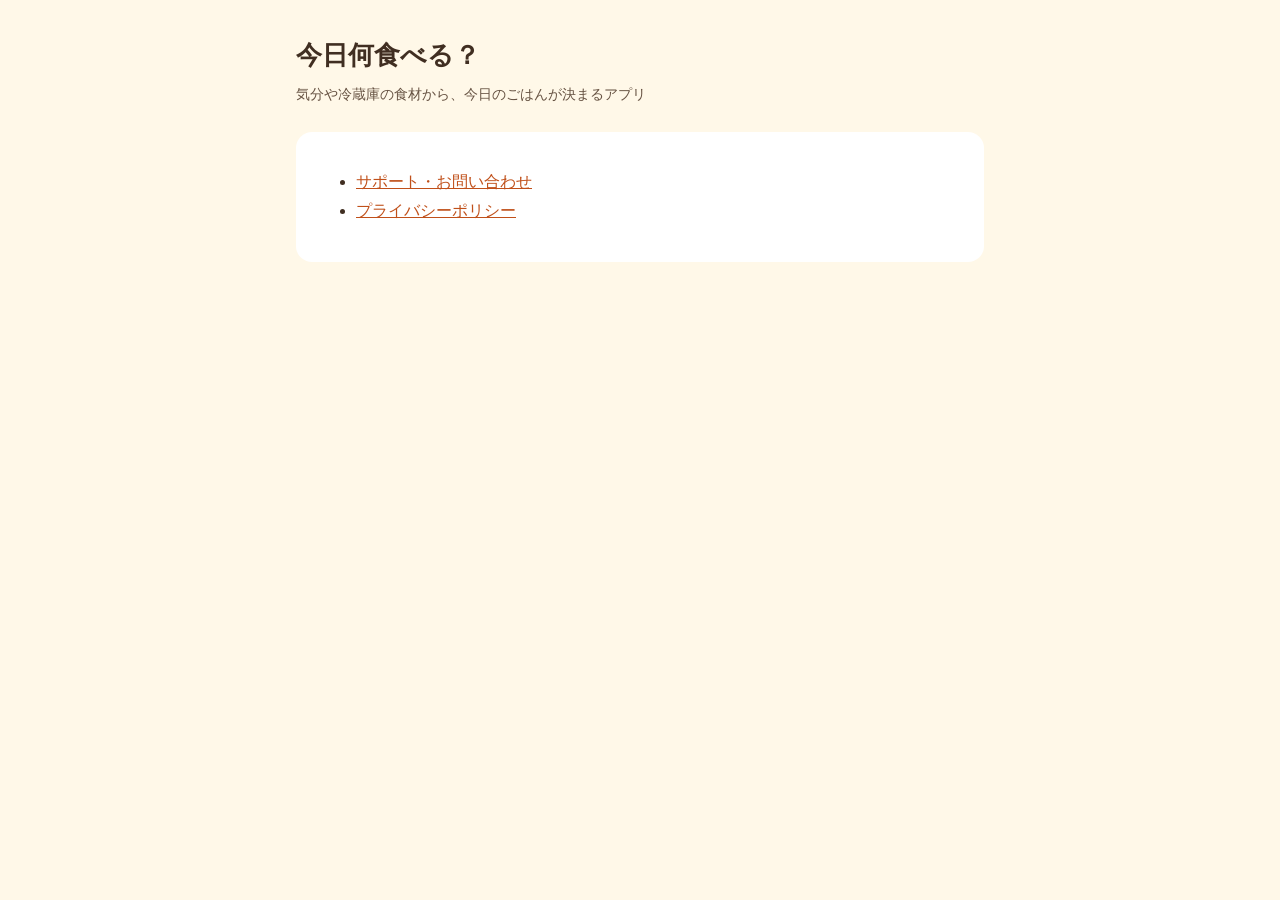
==== index.html @ cdf4eb4e "add files" ====
<!doctype html>
<html lang="ja">
<head>
<meta charset="utf-8">
<meta name="viewport" content="width=device-width, initial-scale=1">
<title>今日何食べる？</title>
<link rel="stylesheet" href="style.css">
</head>
<body>
<main>
  <h1>今日何食べる？</h1>
  <p class="meta">気分や冷蔵庫の食材から、今日のごはんが決まるアプリ</p>
  <div class="card">
    <ul>
      <li><a href="support.html">サポート・お問い合わせ</a></li>
      <li><a href="privacy.html">プライバシーポリシー</a></li>
    </ul>
  </div>
</main>
</body>
</html>
---- style.css ----
:root { --bg: #fff8e8; --card: #ffffff; --text: #402e21; --sub: #665242; --accent: #c0501a; }
@media (prefers-color-scheme: dark) {
  :root { --bg: #1f1a16; --card: #2a241f; --text: #f3ebe3; --sub: #c9b8a8; --accent: #f08a55; }
}
* { box-sizing: border-box; }
body { margin: 0; background: var(--bg); color: var(--text);
  font-family: -apple-system, BlinkMacSystemFont, "Hiragino Sans", "Noto Sans JP", sans-serif; line-height: 1.8; }
main { max-width: 720px; margin: 0 auto; padding: 32px 16px 64px; }
h1 { font-size: 1.6rem; margin: 0 0 4px; }
h2 { font-size: 1.1rem; margin: 32px 0 8px; }
p, li { color: var(--text); }
.meta { color: var(--sub); font-size: .9rem; margin: 0 0 24px; }
.card { background: var(--card); border-radius: 16px; padding: 20px; margin: 16px 0; }
a { color: var(--accent); }
.button { display: inline-block; background: var(--accent); color: #fff; text-decoration: none;
  font-weight: 700; padding: 12px 24px; border-radius: 999px; }
nav { margin-top: 40px; font-size: .9rem; color: var(--sub); }
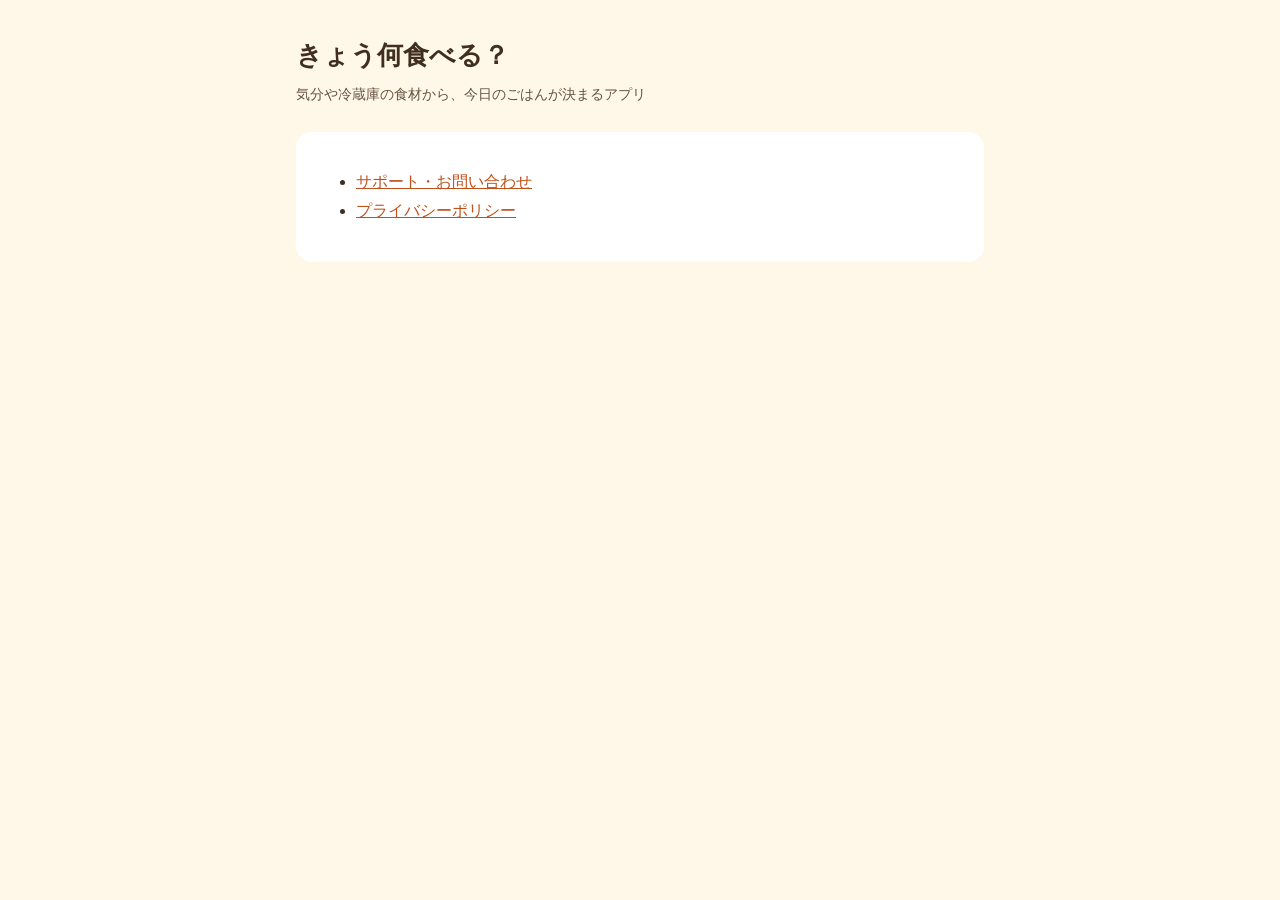
==== commit f7eaec12: "アプリ名を「きょう何食べる？」に揃え、よくある質問に「今日の候補」のリセットを追加" ====
--- a/index.html
+++ b/index.html
@@ -3,12 +3,12 @@
 <head>
 <meta charset="utf-8">
 <meta name="viewport" content="width=device-width, initial-scale=1">
-<title>今日何食べる？</title>
+<title>きょう何食べる？</title>
 <link rel="stylesheet" href="style.css">
 </head>
 <body>
 <main>
-  <h1>今日何食べる？</h1>
+  <h1>きょう何食べる？</h1>
   <p class="meta">気分や冷蔵庫の食材から、今日のごはんが決まるアプリ</p>
   <div class="card">
     <ul>
